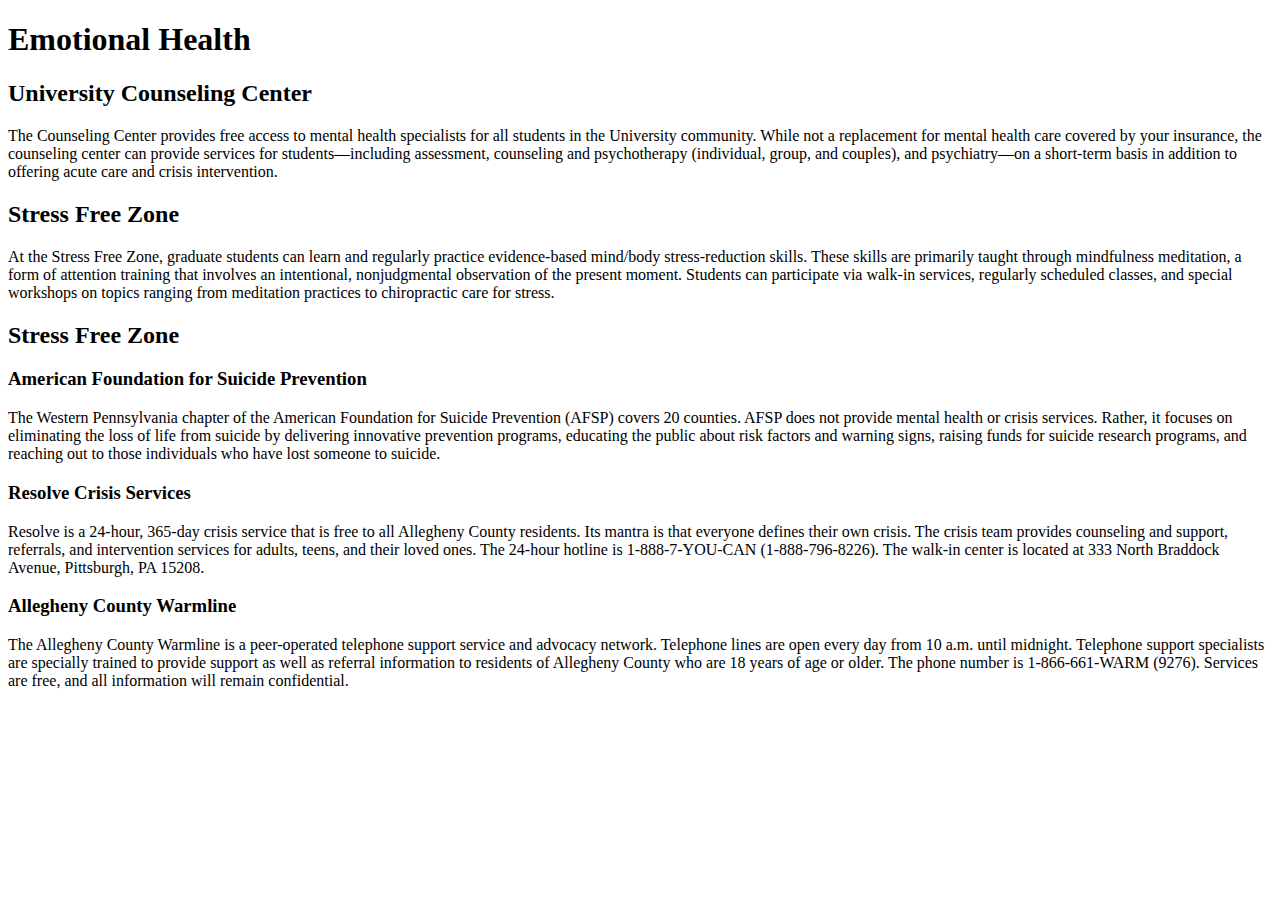
==== docs/Website/emotional.html @ 426f46cf "First Website Preview 3/21" ====
<!DOCTYPE html>
<html>
  <head>
    <title>Emotional Health</title>
  </head>
  <body>
    <h1>Emotional Health</h1>
    <h2>University Counseling Center</h2>
    <p>The Counseling Center provides free access to mental health specialists for all students in the University community. While not a replacement for mental health care covered by your insurance, the counseling center can provide services for students—including assessment, counseling and psychotherapy (individual, group, and couples), and psychiatry—on a short-term basis in addition to offering acute care and crisis intervention. </p>

    <h2>Stress Free Zone </h2>
    <p>At the Stress Free Zone, graduate students can learn and regularly practice evidence-based mind/body stress-reduction skills. These skills are primarily taught through mindfulness meditation, a form of attention training that involves an intentional, nonjudgmental observation of the present moment. Students can participate via walk-in services, regularly scheduled classes, and special workshops on topics ranging from meditation practices to chiropractic care for stress.</p>

    <h2>Stress Free Zone </h2>
    <h3>American Foundation for Suicide Prevention</h3>
    <p>The Western Pennsylvania chapter of the American Foundation for Suicide Prevention (AFSP) covers 20 counties. AFSP does not provide mental health or crisis services. Rather, it focuses on eliminating the loss of life from suicide by delivering innovative prevention programs, educating the public about risk factors and warning signs, raising funds for suicide research programs, and reaching out to those individuals who have lost someone to suicide.</p>

    <h3>Resolve Crisis Services</h3>
    <p>Resolve is a 24-hour, 365-day crisis service that is free to all Allegheny County residents. Its mantra is that everyone defines their own crisis. The crisis team provides counseling and support, referrals, and intervention services for adults, teens, and their loved ones. The 24-hour hotline is 1-888-7-YOU-CAN (1-888-796-8226). The walk-in center is located at 333 North Braddock Avenue, Pittsburgh, PA 15208.</p>

    <h3>Allegheny County Warmline</h3>
    <p>The Allegheny County Warmline is a peer-operated telephone support service and advocacy network. Telephone lines are open every day from 10 a.m. until midnight. Telephone support specialists are specially trained to provide support as well as referral information to residents of Allegheny County who are 18 years of age or older. The phone number is 1-866-661-WARM (9276). Services are free, and all information will remain confidential.</p>
  </body>
</html>
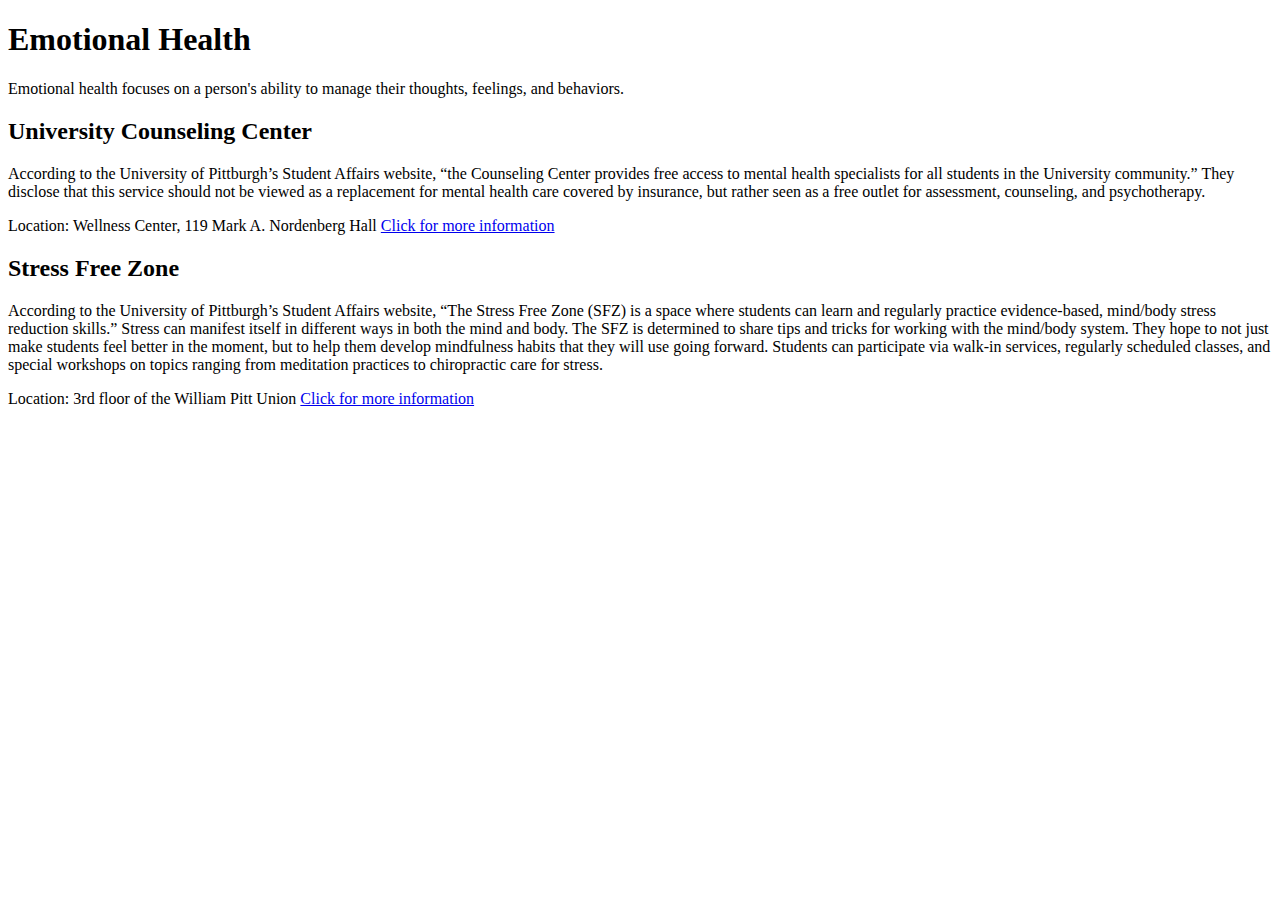
==== commit ffde93b3: "3/28 Website Draft" ====
--- a/docs/Website/emotional.html
+++ b/docs/Website/emotional.html
@@ -2,23 +2,24 @@
 <html>
   <head>
     <title>Emotional Health</title>
+    <link rel='stylesheet' href='/Users/laurenstokes/Documents/GitHub/webs2023spring/docs/Website/styles.css' type="text/css"/>
   </head>
   <body>
     <h1>Emotional Health</h1>
+    <p>Emotional health focuses on a person's ability to manage their thoughts, feelings, and behaviors.</p>
     <h2>University Counseling Center</h2>
-    <p>The Counseling Center provides free access to mental health specialists for all students in the University community. While not a replacement for mental health care covered by your insurance, the counseling center can provide services for students—including assessment, counseling and psychotherapy (individual, group, and couples), and psychiatry—on a short-term basis in addition to offering acute care and crisis intervention. </p>
+    <p>According to the University of Pittburgh’s Student Affairs website, “the Counseling Center provides free access to mental health specialists for all students in the University community.” They disclose that this service should not be viewed as a replacement for mental health care covered by insurance, but rather seen as a free outlet for assessment, counseling, and psychotherapy. </p>
+    <p>Location:
+      Wellness Center, 119 Mark A.
+      Nordenberg Hall
+
+    <a href="https://www.studentaffairs.pitt.edu/conduct/health/">Click for more information</a>
+   
 
     <h2>Stress Free Zone </h2>
-    <p>At the Stress Free Zone, graduate students can learn and regularly practice evidence-based mind/body stress-reduction skills. These skills are primarily taught through mindfulness meditation, a form of attention training that involves an intentional, nonjudgmental observation of the present moment. Students can participate via walk-in services, regularly scheduled classes, and special workshops on topics ranging from meditation practices to chiropractic care for stress.</p>
-
-    <h2>Stress Free Zone </h2>
-    <h3>American Foundation for Suicide Prevention</h3>
-    <p>The Western Pennsylvania chapter of the American Foundation for Suicide Prevention (AFSP) covers 20 counties. AFSP does not provide mental health or crisis services. Rather, it focuses on eliminating the loss of life from suicide by delivering innovative prevention programs, educating the public about risk factors and warning signs, raising funds for suicide research programs, and reaching out to those individuals who have lost someone to suicide.</p>
-
-    <h3>Resolve Crisis Services</h3>
-    <p>Resolve is a 24-hour, 365-day crisis service that is free to all Allegheny County residents. Its mantra is that everyone defines their own crisis. The crisis team provides counseling and support, referrals, and intervention services for adults, teens, and their loved ones. The 24-hour hotline is 1-888-7-YOU-CAN (1-888-796-8226). The walk-in center is located at 333 North Braddock Avenue, Pittsburgh, PA 15208.</p>
-
-    <h3>Allegheny County Warmline</h3>
-    <p>The Allegheny County Warmline is a peer-operated telephone support service and advocacy network. Telephone lines are open every day from 10 a.m. until midnight. Telephone support specialists are specially trained to provide support as well as referral information to residents of Allegheny County who are 18 years of age or older. The phone number is 1-866-661-WARM (9276). Services are free, and all information will remain confidential.</p>
+    <p>According to the University of Pittburgh’s Student Affairs website, “The Stress Free Zone (SFZ) is a space where students can learn and regularly practice evidence-based, mind/body stress reduction skills.” Stress can manifest itself in different ways in both the mind and body. The SFZ is determined to share tips and tricks for working with the mind/body system. They hope to not just make students feel better in the moment, but to help them develop mindfulness habits that they will use going forward. Students can participate via walk-in services, regularly scheduled classes, and special workshops on topics ranging from meditation practices to chiropractic care for stress.</p>
+    <p>Location: 
+      3rd floor of the William Pitt Union
+      <a href="http://www.studentaffairs.pitt.edu/shs/stressfree/">Click for more information</a>
   </body>
 </html>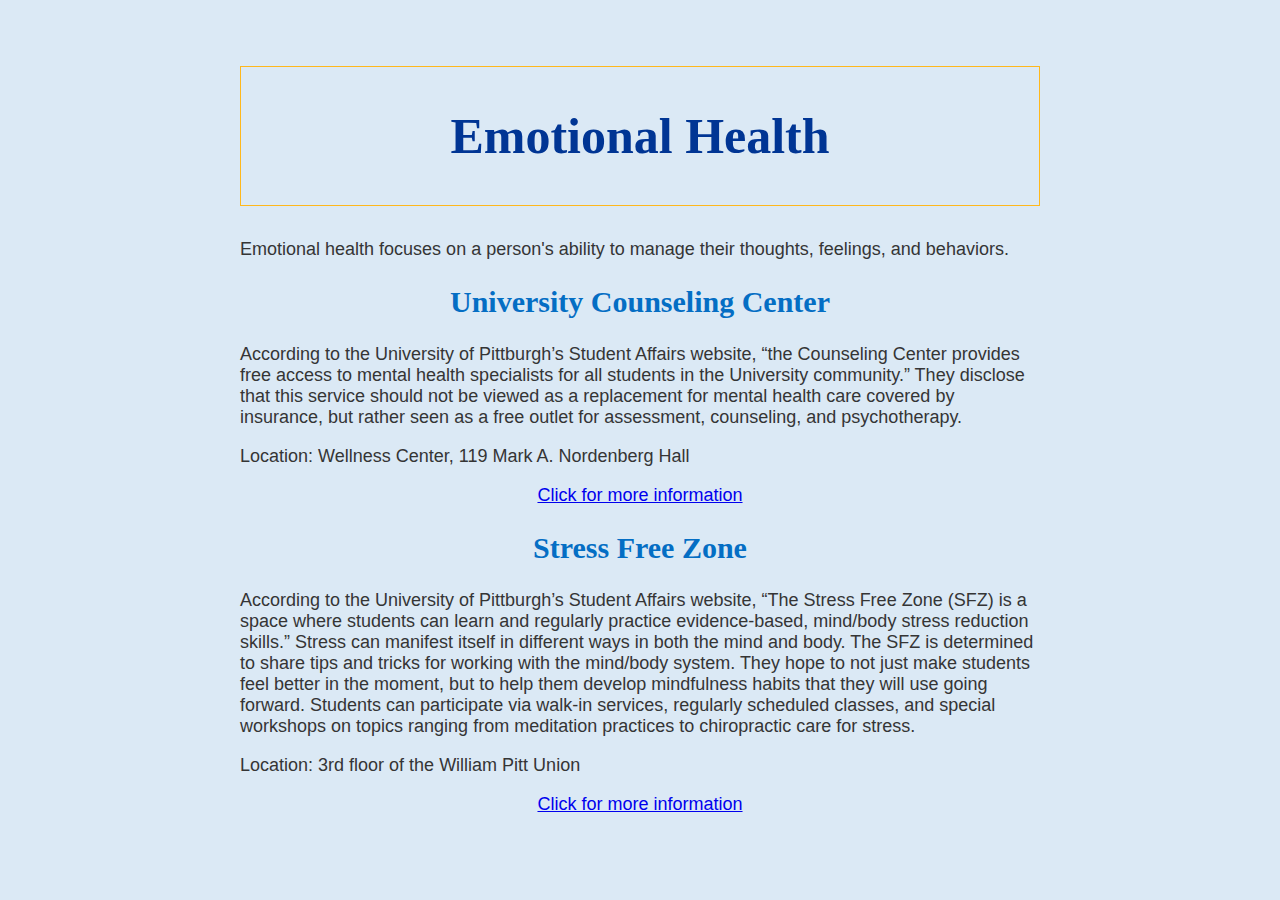
==== commit 34b841f8: "Website 3/30" ====
--- a/docs/Website/emotional.html
+++ b/docs/Website/emotional.html
@@ -2,7 +2,7 @@
 <html>
   <head>
     <title>Emotional Health</title>
-    <link rel='stylesheet' href='/Users/laurenstokes/Documents/GitHub/webs2023spring/docs/Website/styles.css' type="text/css"/>
+    <link rel='stylesheet' href='styles.css' type="text/css"/>
   </head>
   <body>
     <h1>Emotional Health</h1>
@@ -11,15 +11,15 @@
     <p>According to the University of Pittburgh’s Student Affairs website, “the Counseling Center provides free access to mental health specialists for all students in the University community.” They disclose that this service should not be viewed as a replacement for mental health care covered by insurance, but rather seen as a free outlet for assessment, counseling, and psychotherapy. </p>
     <p>Location:
       Wellness Center, 119 Mark A.
-      Nordenberg Hall
+      Nordenberg Hall </p>
 
-    <a href="https://www.studentaffairs.pitt.edu/conduct/health/">Click for more information</a>
+    <p class="center"> <a href="https://www.studentaffairs.pitt.edu/conduct/health/">Click for more information</a> </p>
    
 
     <h2>Stress Free Zone </h2>
     <p>According to the University of Pittburgh’s Student Affairs website, “The Stress Free Zone (SFZ) is a space where students can learn and regularly practice evidence-based, mind/body stress reduction skills.” Stress can manifest itself in different ways in both the mind and body. The SFZ is determined to share tips and tricks for working with the mind/body system. They hope to not just make students feel better in the moment, but to help them develop mindfulness habits that they will use going forward. Students can participate via walk-in services, regularly scheduled classes, and special workshops on topics ranging from meditation practices to chiropractic care for stress.</p>
     <p>Location: 
       3rd floor of the William Pitt Union
-      <a href="http://www.studentaffairs.pitt.edu/shs/stressfree/">Click for more information</a>
+      <p class="center"> <a href="http://www.studentaffairs.pitt.edu/shs/stressfree/">Click for more information</a> </p>
   </body>
 </html>--- a/docs/Website/styles.css
+++ b/docs/Website/styles.css
@@ -0,0 +1,124 @@
+body {
+    background: #DBE9F5;
+    max-width: 50em;
+    margin: 0 auto;
+    padding: 2em 5em 2em;
+  }
+  h1 {
+    position: relative;
+    text-align: center;
+    color: #003594;
+    font-size: 50px;
+    font-family: "Cormorant Garamond", serif;
+        padding: 40px;
+        border: 1px solid #FFB81C;
+      }
+
+  h2 {
+    position: relative;
+    text-align: center;
+    color: #046ec4;
+    font-size: 30px;
+    font-family: "Cormorant Garamond", serif;
+  }
+  
+  p {
+    font-family: 'Lato', sans-serif;
+    font-weight: 300;
+    font-size: 18px;
+    color: #353535;
+  }
+  .center {
+    text-align: center;
+  }
+  .frame {
+    width: 90%;
+    margin: 40px auto;
+    text-align: center;
+  }
+  button {
+    margin: 20px;
+  }
+
+button a {
+    color: #fff;
+    text-decoration: none;
+}
+
+  .custom-btn {
+    width: 130px;
+    height: 40px;
+    color: #fff;
+    border-radius: 5px;
+    padding: 10px 25px;
+    font-family: 'Lato', sans-serif;
+    font-weight: 500;
+    background: transparent;
+    cursor: pointer;
+    transition: all 0.3s ease;
+    position: relative;
+    display: inline-block;
+     box-shadow:inset 2px 2px 2px 0px rgba(255,255,255,.5),
+     7px 7px 20px 0px rgba(0,0,0,.1),
+     4px 4px 5px 0px rgba(0,0,0,.1);
+    outline: none;
+  }
+  
+  /* 1 */
+  .btn-1 {
+    background: rgb(6,14,131);
+    background: linear-gradient(0deg, rgba(6,14,131,1) 0%, rgba(12,25,180,1) 100%);
+    border: none;
+  }
+  .btn-1:hover {
+     background: rgb(0,3,255);
+  background: linear-gradient(0deg, rgba(0,3,255,1) 0%, rgba(2,126,251,1) 100%);
+  }
+  
+  /* 2 */
+  .btn-2 {
+    background: rgb(6,14,131);
+    background: linear-gradient(0deg, rgba(6,14,131,1) 0%, rgba(12,25,180,1) 100%);
+    border: none;
+    
+  }
+  .btn-2:before {
+    height: 0%;
+    width: 2px;
+  }
+  .btn-2:hover {
+    background: rgb(0,3,255);
+    background: linear-gradient(0deg, rgba(0,3,255,1) 0%, rgba(2,126,251,1) 100%);
+  }
+  
+  
+  /* 3 */
+  .btn-3 {
+    background: rgb(6,14,131);
+    background: linear-gradient(0deg, rgba(6,14,131,1) 0%, rgba(12,25,180,1) 100%);
+    border: none;
+  }
+.btn-3:before {
+  height: 0%;
+  width: 2px;
+  }
+.btn-3:hover {
+    background: rgb(0,3,255);
+    background: linear-gradient(0deg, rgba(0,3,255,1) 0%, rgba(2,126,251,1) 100%);
+  }
+  
+  /* 4 */
+  .btn-4 {
+    background: rgb(6,14,131);
+    background: linear-gradient(0deg, rgba(6,14,131,1) 0%, rgba(12,25,180,1) 100%);
+    border: none;
+  }
+  .btn-4:before {
+    height: 0%;
+    width: 2px;
+  }
+  .btn-4:hover{
+    background: rgb(0,3,255);
+    background: linear-gradient(0deg, rgba(0,3,255,1) 0%, rgba(2,126,251,1) 100%);
+  }
+
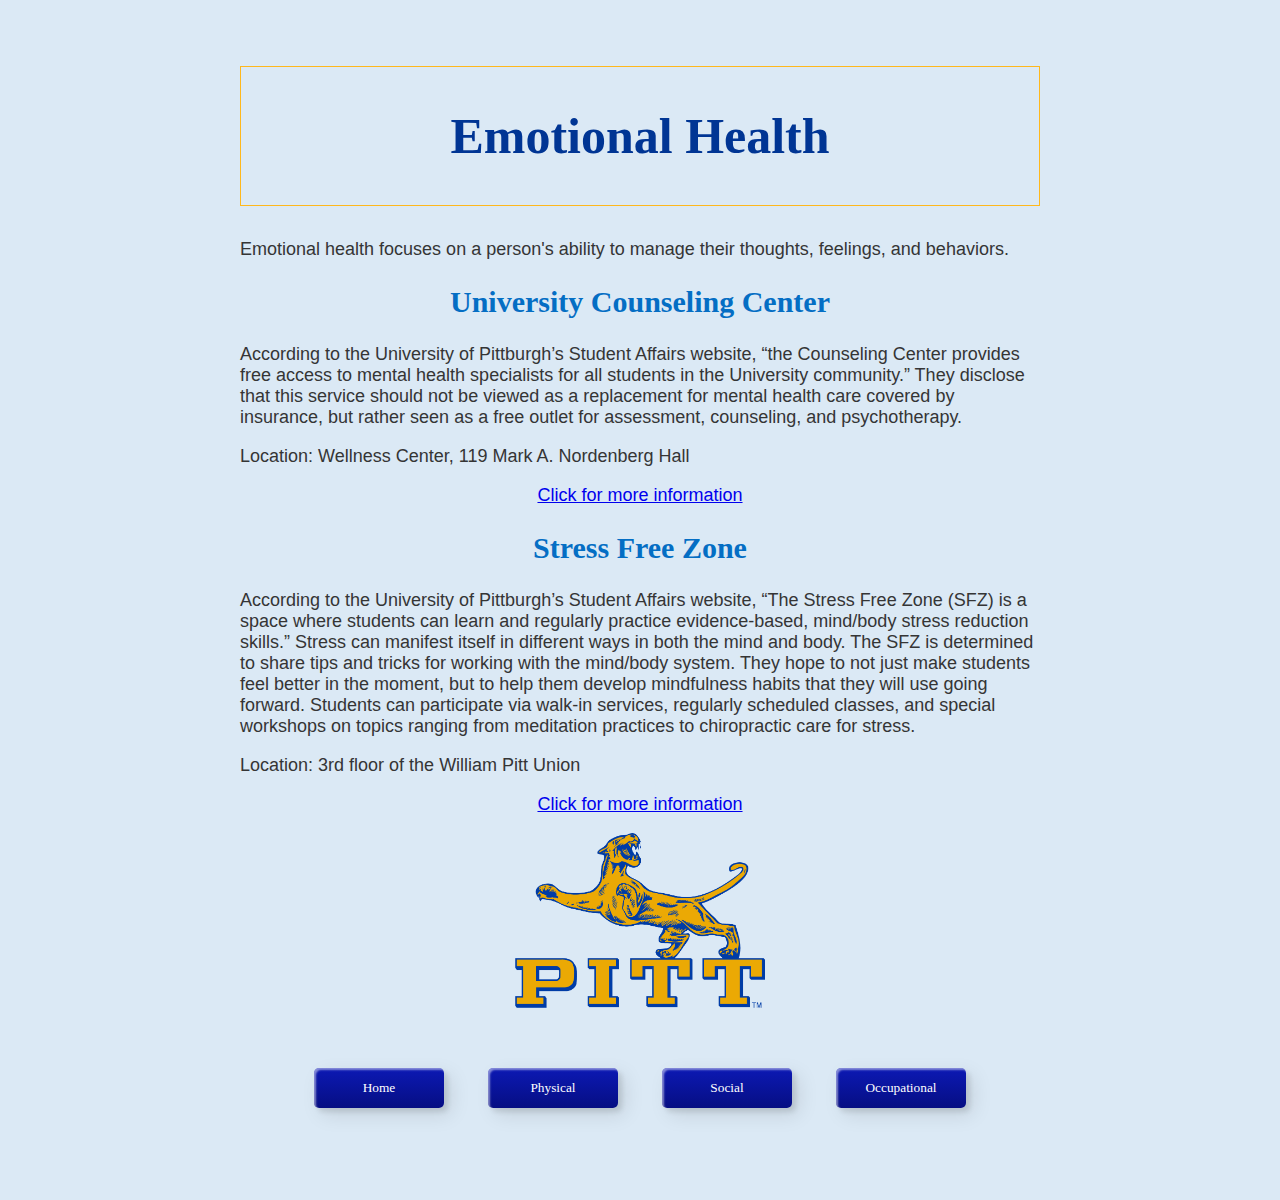
==== commit 9fd29948: "Office hours 3/30" ====
--- a/docs/Website/emotional.html
+++ b/docs/Website/emotional.html
@@ -5,21 +5,30 @@
     <link rel='stylesheet' href='styles.css' type="text/css"/>
   </head>
   <body>
-    <h1>Emotional Health</h1>
-    <p>Emotional health focuses on a person's ability to manage their thoughts, feelings, and behaviors.</p>
-    <h2>University Counseling Center</h2>
-    <p>According to the University of Pittburgh’s Student Affairs website, “the Counseling Center provides free access to mental health specialists for all students in the University community.” They disclose that this service should not be viewed as a replacement for mental health care covered by insurance, but rather seen as a free outlet for assessment, counseling, and psychotherapy. </p>
-    <p>Location:
-      Wellness Center, 119 Mark A.
-      Nordenberg Hall </p>
+      <h1>Emotional Health</h1>
+      <p>Emotional health focuses on a person's ability to manage their thoughts, feelings, and behaviors.</p>
+      <h2>University Counseling Center</h2>
+      <p>According to the University of Pittburgh’s Student Affairs website, “the Counseling Center provides free access to mental health specialists for all students in the University community.” They disclose that this service should not be viewed as a replacement for mental health care covered by insurance, but rather seen as a free outlet for assessment, counseling, and psychotherapy. </p>
+      <p>Location:
+        Wellness Center, 119 Mark A.
+        Nordenberg Hall </p>
 
-    <p class="center"> <a href="https://www.studentaffairs.pitt.edu/conduct/health/">Click for more information</a> </p>
-   
+      <p class="center"> <a href="https://www.studentaffairs.pitt.edu/conduct/health/">Click for more information</a> </p>
+    
 
-    <h2>Stress Free Zone </h2>
-    <p>According to the University of Pittburgh’s Student Affairs website, “The Stress Free Zone (SFZ) is a space where students can learn and regularly practice evidence-based, mind/body stress reduction skills.” Stress can manifest itself in different ways in both the mind and body. The SFZ is determined to share tips and tricks for working with the mind/body system. They hope to not just make students feel better in the moment, but to help them develop mindfulness habits that they will use going forward. Students can participate via walk-in services, regularly scheduled classes, and special workshops on topics ranging from meditation practices to chiropractic care for stress.</p>
-    <p>Location: 
-      3rd floor of the William Pitt Union
-      <p class="center"> <a href="http://www.studentaffairs.pitt.edu/shs/stressfree/">Click for more information</a> </p>
+      <h2>Stress Free Zone </h2>
+      <p>According to the University of Pittburgh’s Student Affairs website, “The Stress Free Zone (SFZ) is a space where students can learn and regularly practice evidence-based, mind/body stress reduction skills.” Stress can manifest itself in different ways in both the mind and body. The SFZ is determined to share tips and tricks for working with the mind/body system. They hope to not just make students feel better in the moment, but to help them develop mindfulness habits that they will use going forward. Students can participate via walk-in services, regularly scheduled classes, and special workshops on topics ranging from meditation practices to chiropractic care for stress.</p>
+      <p>Location: 
+        3rd floor of the William Pitt Union </p>
+          <p class="center"> <a href="http://www.studentaffairs.pitt.edu/shs/stressfree/">Click for more information</a> </p>
+      <div class="flex-center">
+        <img src="pittsburgh logo.png" class="image2" alt="pitt logo">
+      </div>
+        <nav class="frame">
+          <a href="index.html"><button class="custom-btn btn-1">Home</button></a> 
+          <a href="physical.html"><button class="custom-btn btn-1">Physical</button></a> 
+          <a href="social.html"><button class="custom-btn btn-1">Social</button></a> 
+          <a href="occupational.html"><button class="custom-btn btn-1">Occupational</button></a> 
+        </nav>
   </body>
 </html>--- a/docs/Website/styles.css
+++ b/docs/Website/styles.css
@@ -1,124 +1,142 @@
 body {
-    background: #DBE9F5;
-    max-width: 50em;
-    margin: 0 auto;
-    padding: 2em 5em 2em;
-  }
-  h1 {
-    position: relative;
-    text-align: center;
-    color: #003594;
-    font-size: 50px;
-    font-family: "Cormorant Garamond", serif;
-        padding: 40px;
-        border: 1px solid #FFB81C;
-      }
+  background: #DBE9F5;
+  max-width: 50em;
+  margin: 0 auto;
+  padding: 2em 5em 2em;
+}
+h1 {
+  position: relative;
+  text-align: center;
+  color: #003594;
+  font-size: 50px;
+  font-family: "Cormorant Garamond", serif;
+      padding: 40px;
+      border: 1px solid #FFB81C;
+    }
 
-  h2 {
-    position: relative;
-    text-align: center;
-    color: #046ec4;
-    font-size: 30px;
-    font-family: "Cormorant Garamond", serif;
-  }
-  
-  p {
-    font-family: 'Lato', sans-serif;
-    font-weight: 300;
-    font-size: 18px;
-    color: #353535;
-  }
-  .center {
-    text-align: center;
-  }
-  .frame {
-    width: 90%;
-    margin: 40px auto;
-    text-align: center;
-  }
-  button {
-    margin: 20px;
-  }
+.center {
+  text-align: center;
+}
+.flex-center {
+  display: flex;
+  flex-direction: column;
+  align-items: center;
+}
+
+h2 {
+  position: relative;
+  text-align: center;
+  color: #046ec4;
+  font-size: 30px;
+  font-family: "Cormorant Garamond", serif;
+}
+.image1 {
+  max-width: 50em;
+  margin: 0 auto;
+  padding: 2em 5em 2em;
+      padding: 1px;
+      border: 1px solid #FFB81C;
+}
+.image2 {
+  max-width: 250px;
+  height: auto;
+}
+
+p {
+  font-family: 'Lato', sans-serif;
+  font-weight: 300;
+  font-size: 18px;
+  color: #353535;
+}
+
+.frame {
+  width: 90%;
+  margin: 40px auto;
+  text-align: center;
+}
+button {
+  margin: 20px;
+}
 
 button a {
-    color: #fff;
-    text-decoration: none;
+  color: #fff;
+  text-decoration: none;
 }
 
-  .custom-btn {
-    width: 130px;
-    height: 40px;
-    color: #fff;
-    border-radius: 5px;
-    padding: 10px 25px;
-    font-family: 'Lato', sans-serif;
-    font-weight: 500;
-    background: transparent;
-    cursor: pointer;
-    transition: all 0.3s ease;
-    position: relative;
-    display: inline-block;
-     box-shadow:inset 2px 2px 2px 0px rgba(255,255,255,.5),
-     7px 7px 20px 0px rgba(0,0,0,.1),
-     4px 4px 5px 0px rgba(0,0,0,.1);
-    outline: none;
-  }
+.custom-btn {
+  width: 130px;
+  height: 40px;
+  color: #fff;
+  border-radius: 5px;
+  padding: 10px 25px;
+  font-family: "Cormorant Garamond", serif;
+  font-weight: 500;
+  background: transparent;
+  cursor: pointer;
+  transition: all 0.3s ease;
+  position: relative;
+  display: inline-block;
+   box-shadow:inset 2px 2px 2px 0px rgba(255,255,255,.5),
+   7px 7px 20px 0px rgba(0,0,0,.1),
+   4px 4px 5px 0px rgba(0,0,0,.1);
+  outline: none;
+}
+
+/* 1 */
+.btn-1 {
+  background: rgb(6,14,131);
+  background: linear-gradient(0deg, rgba(6,14,131,1) 0%, rgba(12,25,180,1) 100%);
+  border: none;
+}
+.btn-1:hover {
+   background: rgb(0,3,255);
+background: linear-gradient(0deg, rgba(0,3,255,1) 0%, rgba(2,126,251,1) 100%);
+}
+
+/* 2 */
+.btn-2 {
+  background: rgb(6,14,131);
+  background: linear-gradient(0deg, rgba(6,14,131,1) 0%, rgba(12,25,180,1) 100%);
+  border: none;
   
-  /* 1 */
-  .btn-1 {
-    background: rgb(6,14,131);
-    background: linear-gradient(0deg, rgba(6,14,131,1) 0%, rgba(12,25,180,1) 100%);
-    border: none;
-  }
-  .btn-1:hover {
-     background: rgb(0,3,255);
-  background: linear-gradient(0deg, rgba(0,3,255,1) 0%, rgba(2,126,251,1) 100%);
-  }
-  
-  /* 2 */
-  .btn-2 {
-    background: rgb(6,14,131);
-    background: linear-gradient(0deg, rgba(6,14,131,1) 0%, rgba(12,25,180,1) 100%);
-    border: none;
-    
-  }
-  .btn-2:before {
-    height: 0%;
-    width: 2px;
-  }
-  .btn-2:hover {
-    background: rgb(0,3,255);
-    background: linear-gradient(0deg, rgba(0,3,255,1) 0%, rgba(2,126,251,1) 100%);
-  }
-  
-  
-  /* 3 */
-  .btn-3 {
-    background: rgb(6,14,131);
-    background: linear-gradient(0deg, rgba(6,14,131,1) 0%, rgba(12,25,180,1) 100%);
-    border: none;
-  }
-.btn-3:before {
+}
+.btn-2:before {
   height: 0%;
   width: 2px;
-  }
+}
+.btn-2:hover {
+  background: rgb(0,3,255);
+  background: linear-gradient(0deg, rgba(0,3,255,1) 0%, rgba(2,126,251,1) 100%);
+}
+
+
+/* 3 */
+.btn-3 {
+  background: rgb(6,14,131);
+  background: linear-gradient(0deg, rgba(6,14,131,1) 0%, rgba(12,25,180,1) 100%);
+  border: none;
+}
+.btn-3:before {
+height: 0%;
+width: 2px;
+}
 .btn-3:hover {
-    background: rgb(0,3,255);
-    background: linear-gradient(0deg, rgba(0,3,255,1) 0%, rgba(2,126,251,1) 100%);
-  }
-  
-  /* 4 */
-  .btn-4 {
-    background: rgb(6,14,131);
-    background: linear-gradient(0deg, rgba(6,14,131,1) 0%, rgba(12,25,180,1) 100%);
-    border: none;
-  }
-  .btn-4:before {
-    height: 0%;
-    width: 2px;
-  }
-  .btn-4:hover{
-    background: rgb(0,3,255);
-    background: linear-gradient(0deg, rgba(0,3,255,1) 0%, rgba(2,126,251,1) 100%);
-  }
+  background: rgb(0,3,255);
+  background: linear-gradient(0deg, rgba(0,3,255,1) 0%, rgba(2,126,251,1) 100%);
+}
 
+/* 4 */
+.btn-4 {
+  background: rgb(6,14,131);
+  background: linear-gradient(0deg, rgba(6,14,131,1) 0%, rgba(12,25,180,1) 100%);
+  border: none;
+}
+.btn-4:before {
+  height: 0%;
+  width: 2px;
+}
+.btn-4:hover{
+  background: rgb(0,3,255);
+  background: linear-gradient(0deg, rgba(0,3,255,1) 0%, rgba(2,126,251,1) 100%);
+}
+
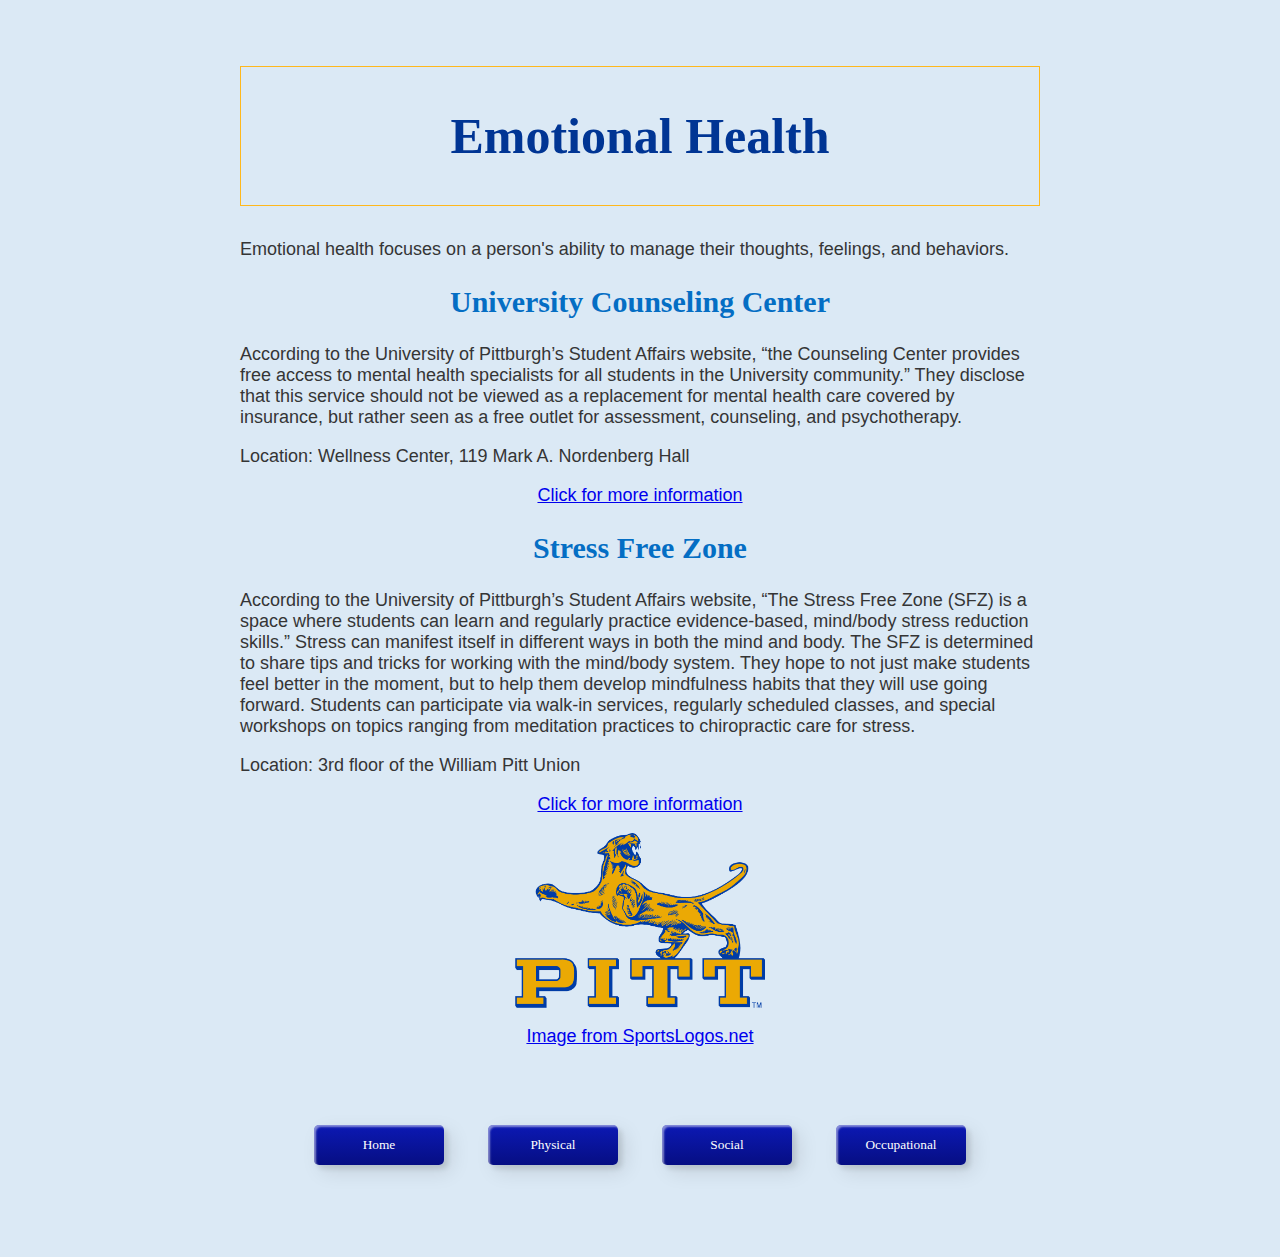
==== commit 93f8a507: "Progress 4/4" ====
--- a/docs/Website/emotional.html
+++ b/docs/Website/emotional.html
@@ -23,6 +23,7 @@
           <p class="center"> <a href="http://www.studentaffairs.pitt.edu/shs/stressfree/">Click for more information</a> </p>
       <div class="flex-center">
         <img src="pittsburgh logo.png" class="image2" alt="pitt logo">
+        <p class="center"> <a href="https://www.alumni.pitt.edu/s/1729/alumni/interior.aspx?sid=1729&gid=2&pgid=3167">Image from SportsLogos.net</a> </p>
       </div>
         <nav class="frame">
           <a href="index.html"><button class="custom-btn btn-1">Home</button></a> 
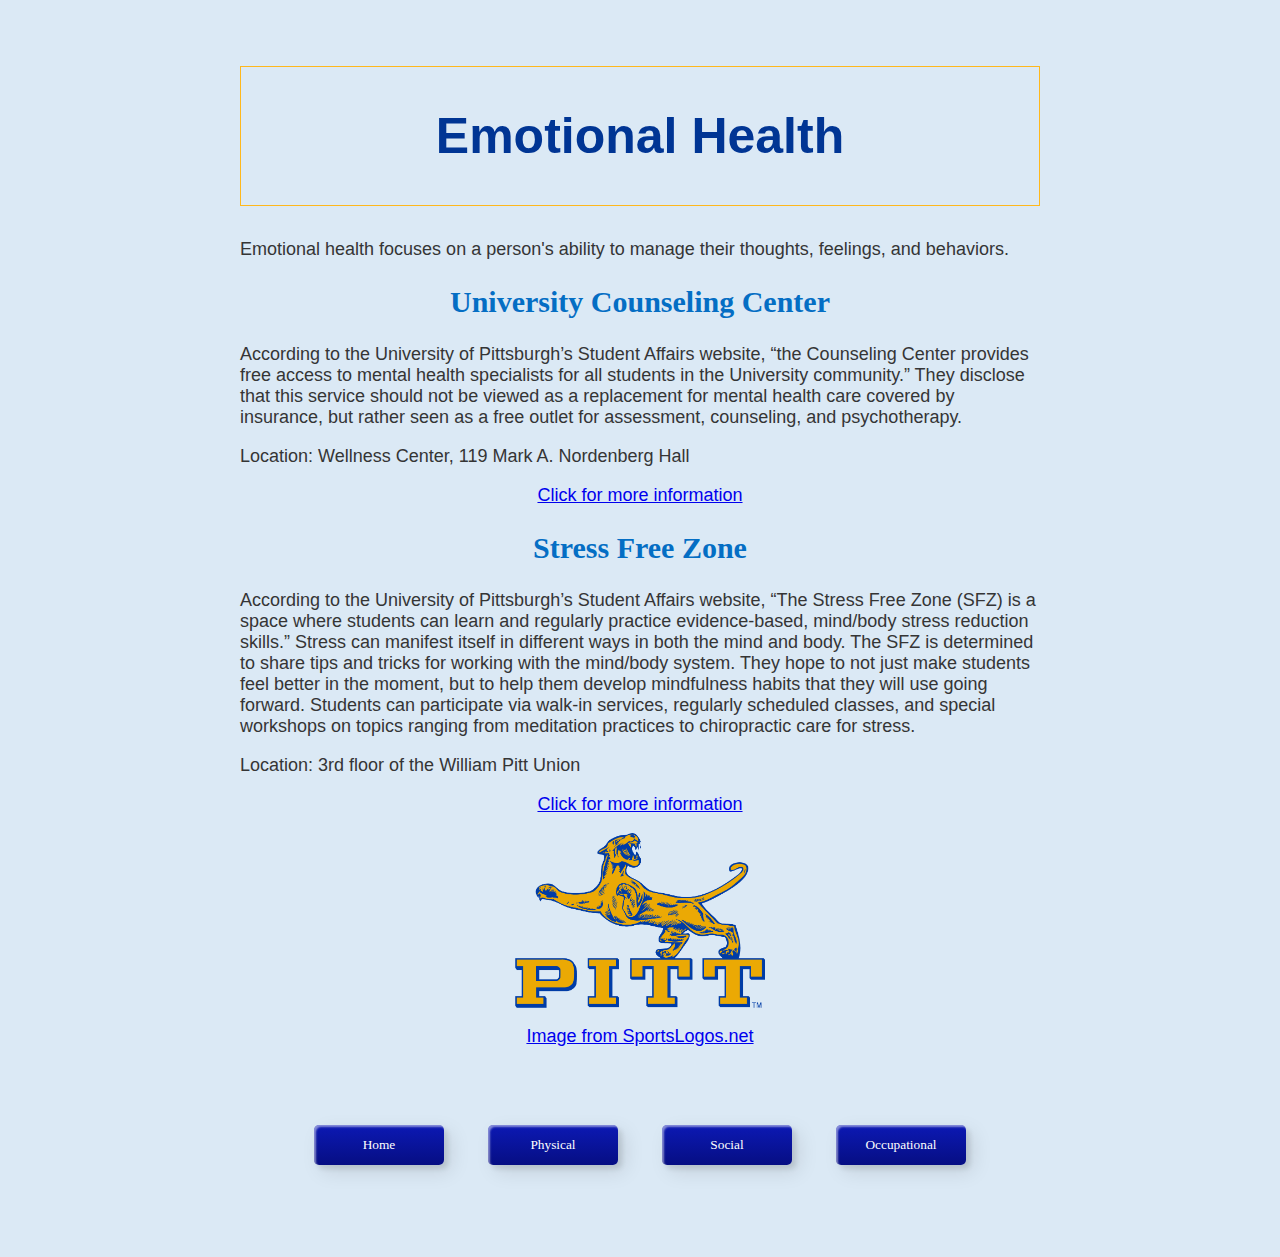
==== commit 0d63e6c7: "Changes in typeface to fit brand style guide" ====
--- a/docs/Website/emotional.html
+++ b/docs/Website/emotional.html
@@ -8,7 +8,7 @@
       <h1>Emotional Health</h1>
       <p>Emotional health focuses on a person's ability to manage their thoughts, feelings, and behaviors.</p>
       <h2>University Counseling Center</h2>
-      <p>According to the University of Pittburgh’s Student Affairs website, “the Counseling Center provides free access to mental health specialists for all students in the University community.” They disclose that this service should not be viewed as a replacement for mental health care covered by insurance, but rather seen as a free outlet for assessment, counseling, and psychotherapy. </p>
+      <p>According to the University of Pittsburgh’s Student Affairs website, “the Counseling Center provides free access to mental health specialists for all students in the University community.” They disclose that this service should not be viewed as a replacement for mental health care covered by insurance, but rather seen as a free outlet for assessment, counseling, and psychotherapy. </p>
       <p>Location:
         Wellness Center, 119 Mark A.
         Nordenberg Hall </p>
@@ -17,7 +17,7 @@
     
 
       <h2>Stress Free Zone </h2>
-      <p>According to the University of Pittburgh’s Student Affairs website, “The Stress Free Zone (SFZ) is a space where students can learn and regularly practice evidence-based, mind/body stress reduction skills.” Stress can manifest itself in different ways in both the mind and body. The SFZ is determined to share tips and tricks for working with the mind/body system. They hope to not just make students feel better in the moment, but to help them develop mindfulness habits that they will use going forward. Students can participate via walk-in services, regularly scheduled classes, and special workshops on topics ranging from meditation practices to chiropractic care for stress.</p>
+      <p>According to the University of Pittsburgh’s Student Affairs website, “The Stress Free Zone (SFZ) is a space where students can learn and regularly practice evidence-based, mind/body stress reduction skills.” Stress can manifest itself in different ways in both the mind and body. The SFZ is determined to share tips and tricks for working with the mind/body system. They hope to not just make students feel better in the moment, but to help them develop mindfulness habits that they will use going forward. Students can participate via walk-in services, regularly scheduled classes, and special workshops on topics ranging from meditation practices to chiropractic care for stress.</p>
       <p>Location: 
         3rd floor of the William Pitt Union </p>
           <p class="center"> <a href="http://www.studentaffairs.pitt.edu/shs/stressfree/">Click for more information</a> </p>
--- a/docs/Website/styles.css
+++ b/docs/Website/styles.css
@@ -9,7 +9,7 @@
   text-align: center;
   color: #003594;
   font-size: 50px;
-  font-family: "Cormorant Garamond", serif;
+  font-family: 'Rubik', sans-serif;
       padding: 40px;
       border: 1px solid #FFB81C;
     }
@@ -28,7 +28,7 @@
   text-align: center;
   color: #046ec4;
   font-size: 30px;
-  font-family: "Cormorant Garamond", serif;
+  font-family: 'Merriweather', serif;
 }
 .image1 {
   max-width: 50em;
@@ -43,7 +43,7 @@
 }
 
 p {
-  font-family: 'Lato', sans-serif;
+  font-family: 'Open Sans', sans-serif;
   font-weight: 300;
   font-size: 18px;
   color: #353535;
@@ -69,7 +69,7 @@
   color: #fff;
   border-radius: 5px;
   padding: 10px 25px;
-  font-family: "Cormorant Garamond", serif;
+  font-family: 'Merriweather', serif;
   font-weight: 500;
   background: transparent;
   cursor: pointer;
